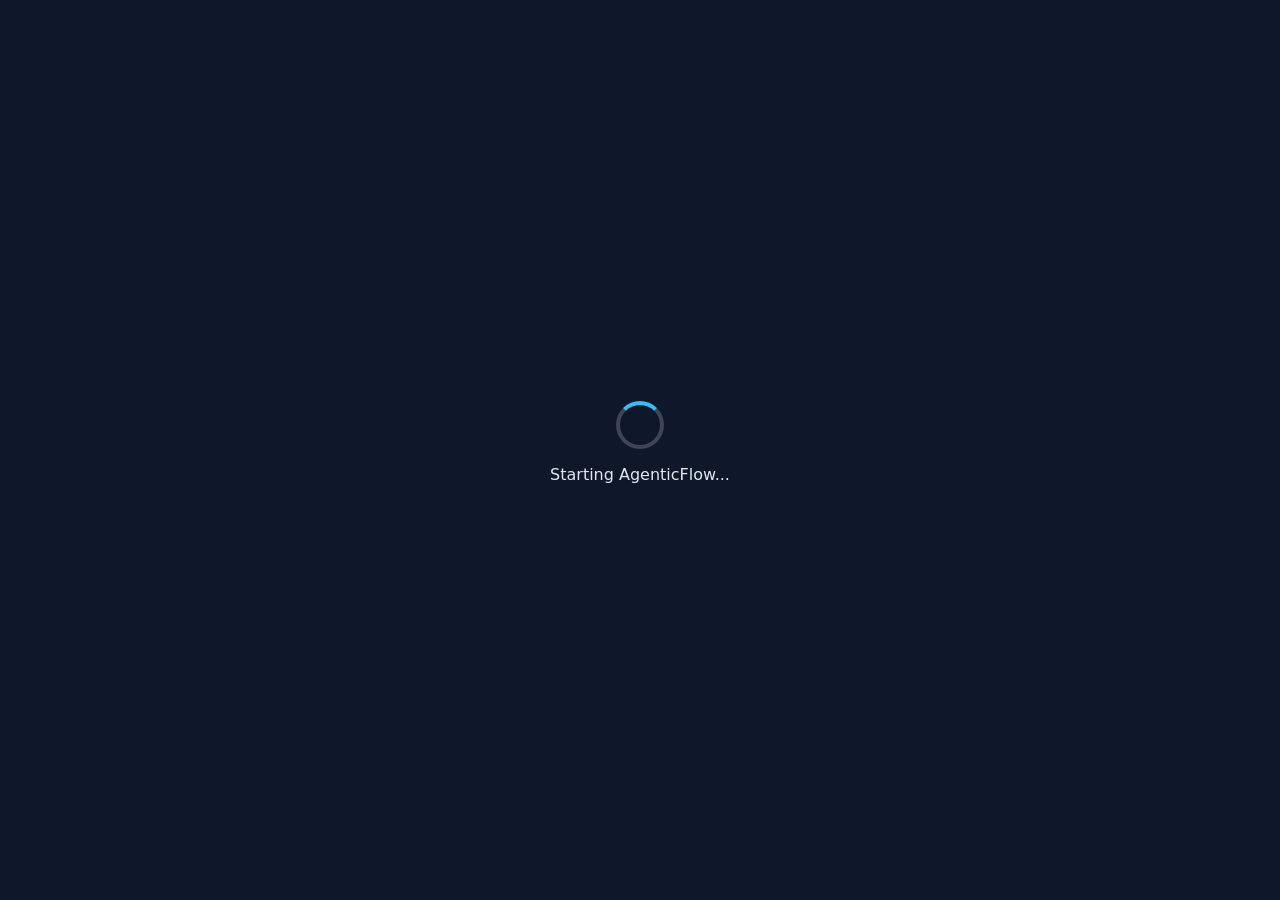
==== frontend/index.html @ ff12dfe0 "feat(desktop): wrap dashboard in Tauri v2 with Python sidecar - Add Tauri v2 scaffold (main.rs, Carg" ====
<!DOCTYPE html>
<html>
<head>
  <meta charset="UTF-8">
  <title>AgenticFlow</title>
  <style>
    html, body { margin: 0; height: 100%; background: #0f172a; color: #e2e8f0; display: flex; align-items: center; justify-content: center; font-family: system-ui, -apple-system, BlinkMacSystemFont, "Segoe UI", Roboto, sans-serif; }
    .loading { text-align: center; }
    .spinner { width: 40px; height: 40px; border: 4px solid rgba(255,255,255,0.2); border-top-color: #38bdf8; border-radius: 50%; animation: spin 1s linear infinite; margin: 0 auto 16px; }
    @keyframes spin { to { transform: rotate(360deg); } }
  </style>
</head>
<body>
  <div class="loading">
    <div class="spinner"></div>
    <p>Starting AgenticFlow...</p>
  </div>
</body>
</html>
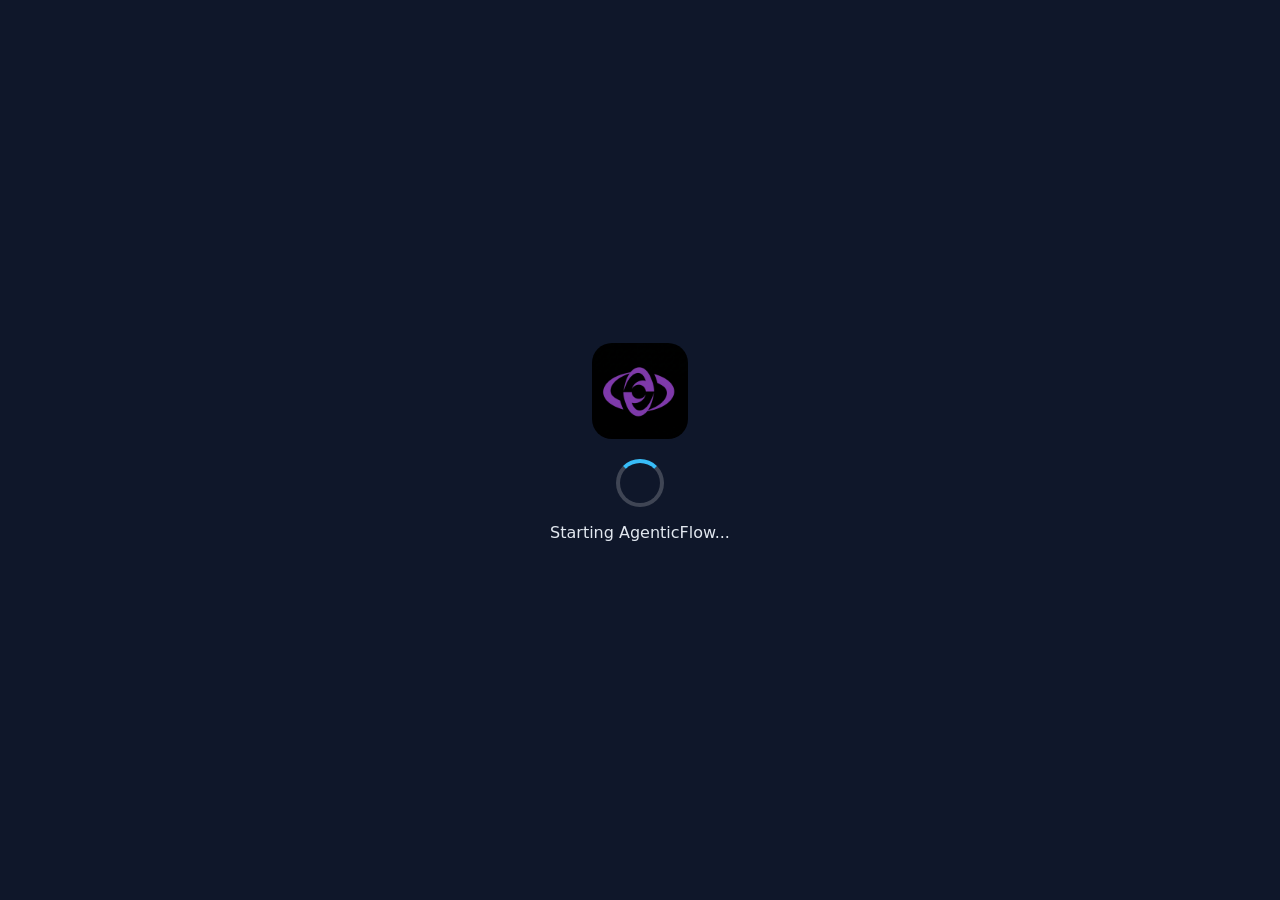
==== commit f264cb4c: "feat: native app paths, 10-worker default, Copilot CLI backend, Tauri branding" ====
--- a/frontend/index.html
+++ b/frontend/index.html
@@ -6,12 +6,14 @@
   <style>
     html, body { margin: 0; height: 100%; background: #0f172a; color: #e2e8f0; display: flex; align-items: center; justify-content: center; font-family: system-ui, -apple-system, BlinkMacSystemFont, "Segoe UI", Roboto, sans-serif; }
     .loading { text-align: center; }
+    .logo { width: 96px; height: 96px; margin-bottom: 16px; border-radius: 20px; }
     .spinner { width: 40px; height: 40px; border: 4px solid rgba(255,255,255,0.2); border-top-color: #38bdf8; border-radius: 50%; animation: spin 1s linear infinite; margin: 0 auto 16px; }
     @keyframes spin { to { transform: rotate(360deg); } }
   </style>
 </head>
 <body>
   <div class="loading">
+    <img src="logo.png" alt="AgenticFlow" class="logo">
     <div class="spinner"></div>
     <p>Starting AgenticFlow...</p>
   </div>
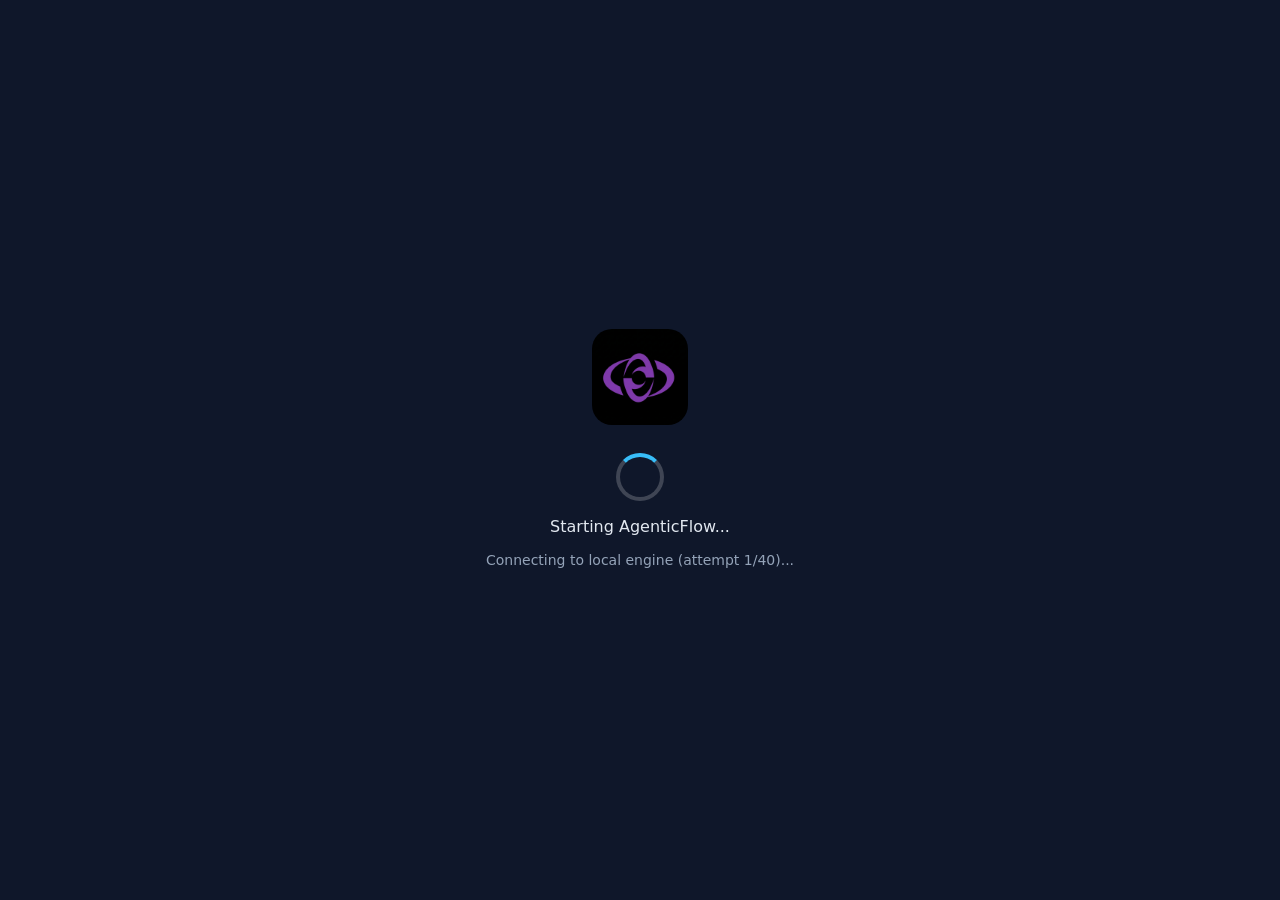
==== commit 10377519: "fix(tauri): wait for sidecar in Rust before opening window; load dashboard directly" ====
--- a/frontend/index.html
+++ b/frontend/index.html
@@ -2,13 +2,16 @@
 <html>
 <head>
   <meta charset="UTF-8">
+  <meta http-equiv="Content-Security-Policy" content="default-src *; script-src * 'unsafe-inline'; style-src * 'unsafe-inline'; connect-src *;">
   <title>AgenticFlow</title>
   <style>
     html, body { margin: 0; height: 100%; background: #0f172a; color: #e2e8f0; display: flex; align-items: center; justify-content: center; font-family: system-ui, -apple-system, BlinkMacSystemFont, "Segoe UI", Roboto, sans-serif; }
-    .loading { text-align: center; }
-    .logo { width: 96px; height: 96px; margin-bottom: 16px; border-radius: 20px; }
+    .loading { text-align: center; max-width: 320px; padding: 24px; }
+    .logo { width: 96px; height: 96px; margin-bottom: 24px; border-radius: 20px; }
     .spinner { width: 40px; height: 40px; border: 4px solid rgba(255,255,255,0.2); border-top-color: #38bdf8; border-radius: 50%; animation: spin 1s linear infinite; margin: 0 auto 16px; }
     @keyframes spin { to { transform: rotate(360deg); } }
+    .status { font-size: 14px; color: #94a3b8; margin-top: 16px; min-height: 20px; }
+    .error { color: #f87171; }
   </style>
 </head>
 <body>
@@ -16,6 +19,39 @@
     <img src="logo.png" alt="AgenticFlow" class="logo">
     <div class="spinner"></div>
     <p>Starting AgenticFlow...</p>
+    <div class="status" id="status">Connecting to local engine</div>
   </div>
+  <script>
+    const ENGINE_URL = 'http://127.0.0.1:5051';
+    const HEALTH_URL = `${ENGINE_URL}/api/health`;
+    const statusEl = document.getElementById('status');
+    const MAX_ATTEMPTS = 40;
+    let attempts = 0;
+
+    async function tryConnect() {
+      attempts++;
+      statusEl.textContent = `Connecting to local engine (attempt ${attempts}/${MAX_ATTEMPTS})...`;
+      try {
+        const controller = new AbortController();
+        const timeout = setTimeout(() => controller.abort(), 2000);
+        const res = await fetch(HEALTH_URL, { signal: controller.signal });
+        clearTimeout(timeout);
+        if (res.ok) {
+          statusEl.textContent = 'Engine ready. Loading dashboard...';
+          window.location.replace(ENGINE_URL);
+          return;
+        }
+      } catch (err) {
+        // ignore, retry
+      }
+      if (attempts >= MAX_ATTEMPTS) {
+        statusEl.innerHTML = '<span class="error">Could not start the local engine.<br>Please close and reopen the app.</span>';
+        return;
+      }
+      setTimeout(tryConnect, 1500);
+    }
+
+    tryConnect();
+  </script>
 </body>
 </html>
